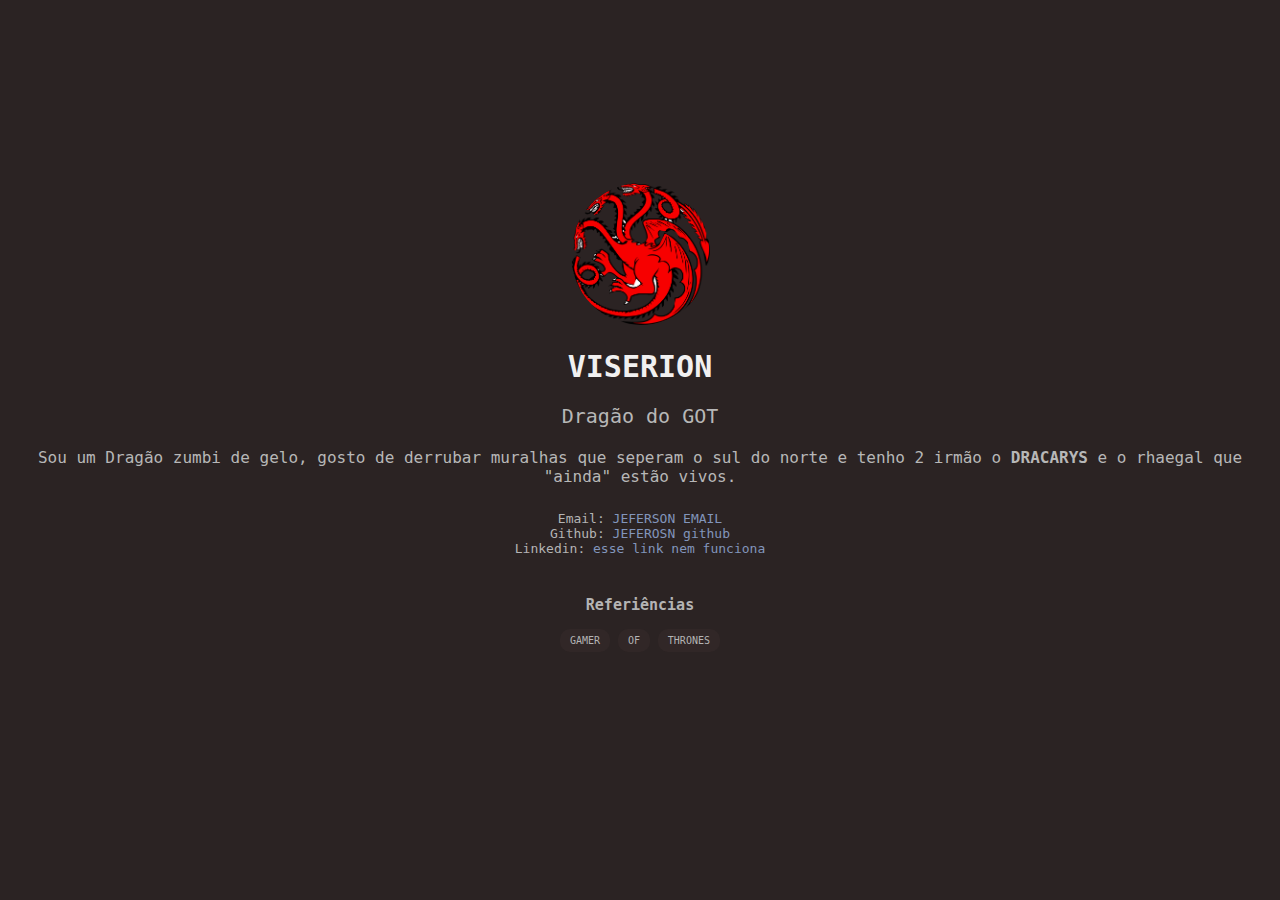
==== index.html @ 544694c3 "k" ====
<!DOCTYPE html>
<html lang="en">
  <head>
    <meta name="viewport" content="width=device-width, initial-scale=1.0">
    <meta http-equiv="X-UA-Compatible" content="ie=edge">
    <meta charset="UTF-8">
    <link rel="stylesheet" type="text/css" href="resources/styles/own_index.css">
    <link rel="stylesheet" type="text/css" href="resources/styles/own_global.css">
    <script src="resources/js_index.js"></script>
    <link rel="icon" href="resources/images/x-icon.png" type="image/x-icon" />
    <meta name="description" content="I'm a dragon, and i will kill all world in world.">
    <meta property="og:description" content="I'm a dragon, and i will kill all world in world.">
    <meta property="og:image" content="resources/images/x-icon.png">
    <title>VISERON</title>
  </head>
  <body>
  	<main class="container">
  		<header>
  			<div class="photo">
  				<img src="resources/images/x-icon.png" alt="targaryen house" width="139" height="142">
  			</div>
  			<div class="basic-info">
  				<h1>VISERION</h1>
  				<p class="current-role">Dragão do GOT</p>
  				<p class="sub-current-role">Sou um Dragão zumbi de gelo, gosto de derrubar muralhas que seperam o sul do norte e tenho 2 irmão o <b>DRACARYS</b> e o rhaegal que "ainda" estão vivos.</p>
  			</div>
  		</header>
  		<section class="contact">
  			<h2 aria-hidden="true">Contact</h2>
  			<h2>Bom ainda n tenho emails e essas parada ai, mais vo deixar o do criador do site ai em baixo :/ '-'</h2>
  			<div>Email: <a href="mailto:jefersonalves5000@gmail.com">JEFERSON EMAIL</a></div>
  			<div>Github: <a href="https://github.com/viserionn" target="_blank" rel="noopener">JEFEROSN github</a></div>
  			<div>Linkedin: <a href="http://i0.kym-cdn.com/entries/icons/original/000/000/091/TrollFace.jpg" target="_blank" rel="noopener">esse link nem funciona</a></div>
  		</section>
  		<section class="tags">
  			<h2>Referiências</h2>
  			<span class="tag">GAMER</span>
  			<span class="tag">OF</span>
  			<span class="tag">THRONES</span>
  		</section>
  	</main>
  	<footer>
		<p id="eunaocopieidow3scholl"></p>
		<script>
		var myVar = setInterval(myTimer, 1000);

		function myTimer() {
		    var d = new Date)(;
		    document.getElementById("eunaocopieidow3scholl").innerHTML = d;
		}
		</script>
  	</footer>
  </body>
 </html>
---- resources/styles/own_index.css ----
h1 {
	font-size: 30px;
	color: #f1f0f0;
}
h2 {
	font-size: 15px;
	margin: 10px 0;
}
a {
	color: #8295bb;
	text-decoration: none;
}
section {
	margin: 15px 0;
}
.container {
	display: flex;
	align-items: center;
	justify-content: center;
	flex-direction: column;
	min-height: 95vh;
}
header {
	color: #b7b7b7;
}
header .photo img {
	border-radius: 100%;
}
header .basic-info .current-role {
	font-size: 20px;
}
header .sub-current-role {
	font-size: 16px;
	margin-bottom: 25px;
}
.contact {
	margin-top: 0;
}
.contact h2 {
	display: none;
}
.socials {
	margin: 15px 0;
}
.tags .tag {
	padding: 6px 10px;
	background-color: #312727;
	font-size: 10px;
	border-radius: 10px;
	display: inline-block;
	margin: 5px 0;
}
.companies img {
	margin: 10px;
	height: 25px;
}
---- resources/styles/own_global.css ----
body{
	margin: 0px;
	background-color: #2b2323;
	font-family: monospace;
	text-align: center;
	color: #b4b4b4;
}
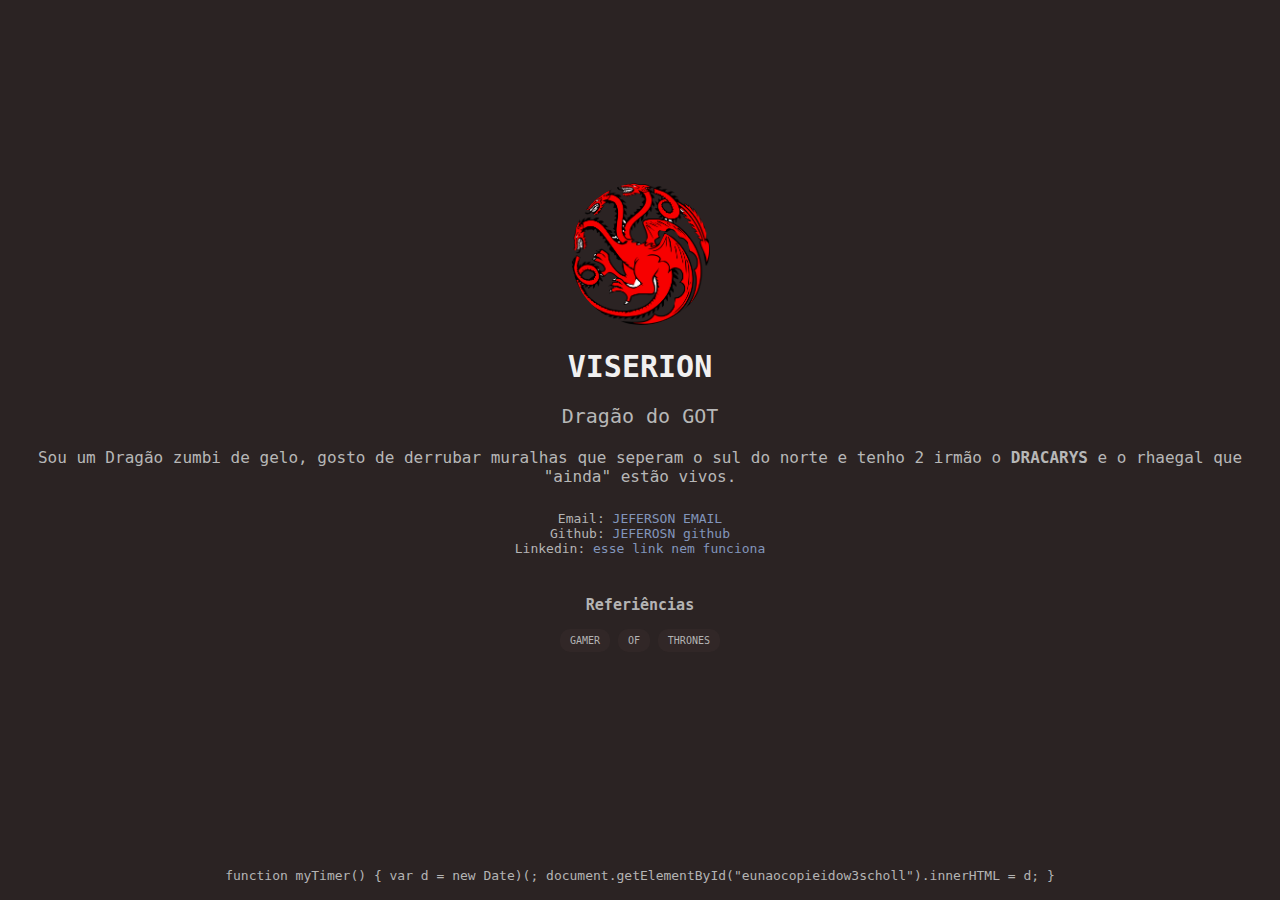
==== commit 154cae18: "Merge branch 'master' of https://github.com/viserionn/viserionn.github.io" ====
--- a/index.html
+++ b/index.html
@@ -40,15 +40,22 @@
   		</section>
   	</main>
   	<footer>
-		<p id="eunaocopieidow3scholl"></p>
-		<script>
-		var myVar = setInterval(myTimer, 1000);
+		<p id="demo"></p>
 
 		function myTimer() {
 		    var d = new Date)(;
 		    document.getElementById("eunaocopieidow3scholl").innerHTML = d;
 		}
 		</script>
+<script>
+var myVar = setInterval(myTimer, 1000);
+function myTimer() {
+    var d = new Date();
+    var completo = null;
+    completo = d.getDate() + "/" + d.getMonth() + "/" + d.getFullYear() + " " + d.getHours() + ":" + d.getMinutes() + ":" + d.getSeconds()
+    document.getElementById("demo").innerHTML = completo;
+}
+</script>
   	</footer>
   </body>
  </html>
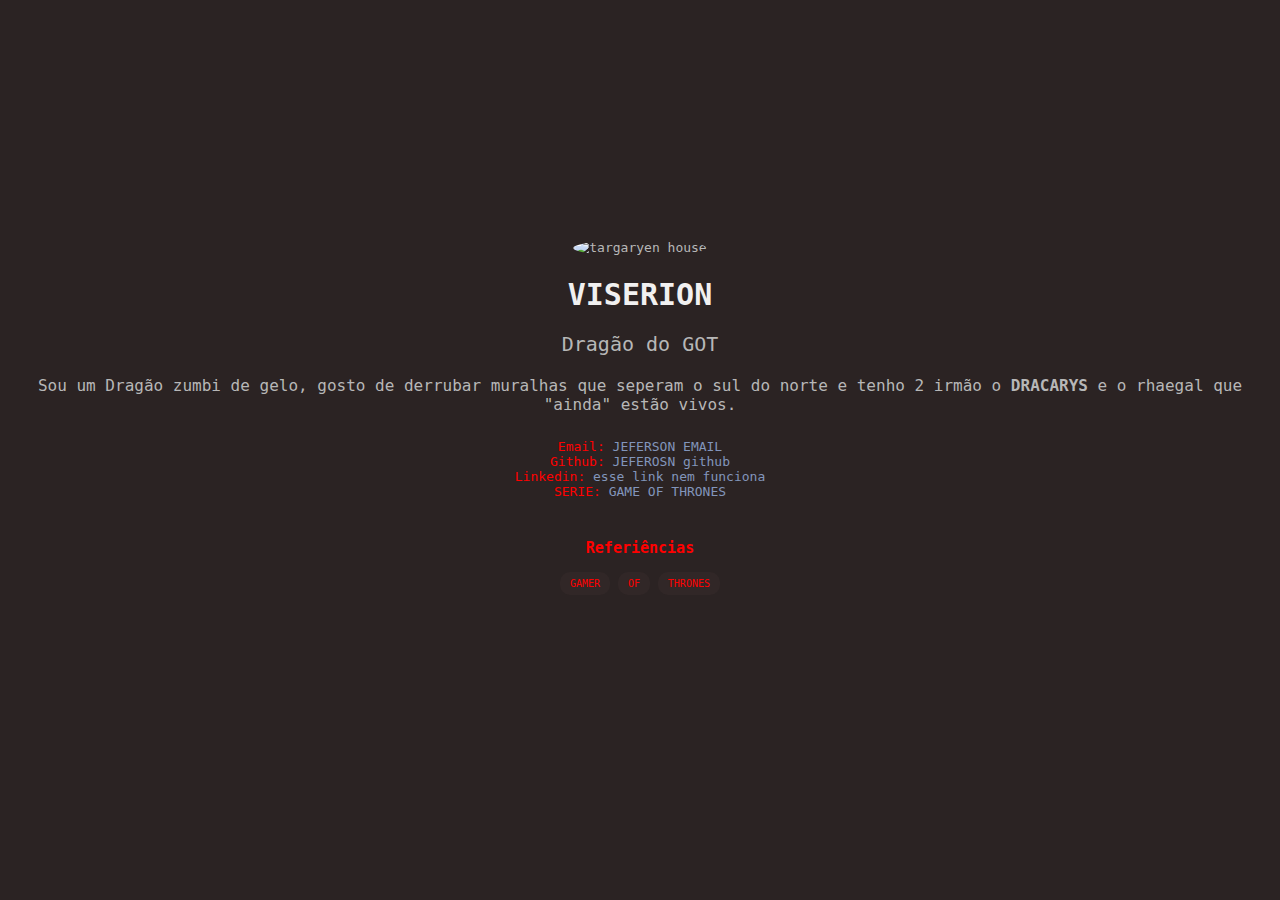
==== commit ffb10123: "news" ====
--- a/index.html
+++ b/index.html
@@ -17,7 +17,7 @@
   	<main class="container">
   		<header>
   			<div class="photo">
-  				<img src="resources/images/x-icon.png" alt="targaryen house" width="139" height="142">
+  				<img src="https://pre00.deviantart.net/6a7b/th/pre/i/2013/114/b/9/house_targaryen_by_azraeuz-d62ummg.png" alt="targaryen house" width="139" height="142">
   			</div>
   			<div class="basic-info">
   				<h1>VISERION</h1>
@@ -31,6 +31,7 @@
   			<div>Email: <a href="mailto:jefersonalves5000@gmail.com">JEFERSON EMAIL</a></div>
   			<div>Github: <a href="https://github.com/viserionn" target="_blank" rel="noopener">JEFEROSN github</a></div>
   			<div>Linkedin: <a href="http://i0.kym-cdn.com/entries/icons/original/000/000/091/TrollFace.jpg" target="_blank" rel="noopener">esse link nem funciona</a></div>
+  			<div>SERIE: <a href="https://br.hbomax.tv/serie/Game-of-Thrones-Temporada-07-/500714" target="_blank" rel="noopener">GAME OF THRONES</a></div>
   		</section>
   		<section class="tags">
   			<h2>Referiências</h2>
@@ -41,21 +42,36 @@
   	</main>
   	<footer>
 		<p id="demo"></p>
-
-		function myTimer() {
-		    var d = new Date)(;
-		    document.getElementById("eunaocopieidow3scholl").innerHTML = d;
-		}
+		<script>
+			var myVar = setInterval(myTimer, 1000);
+			function myTimer() {
+			    var d = new Date();
+			    var completo = null;
+			    var data = d.getDate();
+			    if (data<10){
+			    	data = "0"+data;
+			    };
+			    var mes = d.getMonth()+1;
+			    if (mes<10){
+			    	mes = "0"+mes;
+			    };
+			    var ano = d.getFullYear();
+			    var ora = d.getHours();
+			    if (ora<10){
+			    	ora = "0"+ora;
+			    };
+			    var minuto = d.getMinutes();
+			    if (minuto<10){
+			    	minuto = "0"+minuto;
+			    };
+			    var segundo = d.getSeconds();
+			    if (segundo<10){
+			    	segundo = "0"+segundo;
+			    };
+			    completo = data + "/" + mes + "/" + ano + " " + ora + ":" + minuto + ":" + segundo;
+			    document.getElementById("demo").innerHTML = completo;
+			}
 		</script>
-<script>
-var myVar = setInterval(myTimer, 1000);
-function myTimer() {
-    var d = new Date();
-    var completo = null;
-    completo = d.getDate() + "/" + d.getMonth() + "/" + d.getFullYear() + " " + d.getHours() + ":" + d.getMinutes() + ":" + d.getSeconds()
-    document.getElementById("demo").innerHTML = completo;
-}
-</script>
   	</footer>
   </body>
  </html>
--- a/resources/styles/own_global.css
+++ b/resources/styles/own_global.css
@@ -1,7 +1,9 @@
 body{
 	margin: 0px;
-	background-color: #2b2323;
+	background-color: red;
 	font-family: monospace;
 	text-align: center;
-	color: #b4b4b4;
+	color: red;
+}body:hover{
+	background-color: #2b2323;
 }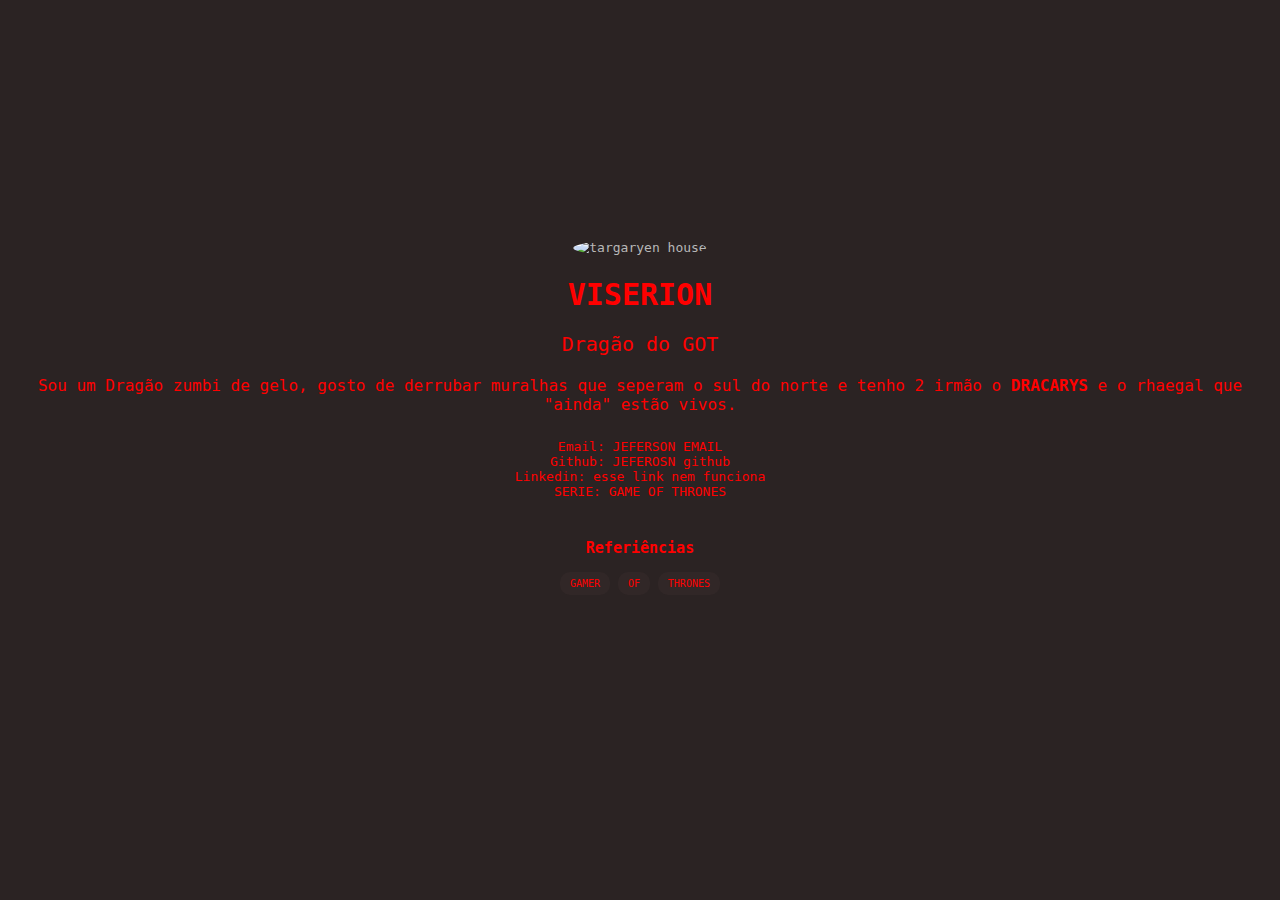
==== commit c065c75b: "final" ====
--- a/index.html
+++ b/index.html
@@ -14,34 +14,34 @@
     <title>VISERON</title>
   </head>
   <body>
-  	<main class="container">
+  	<main class="container vermelho">
   		<header>
   			<div class="photo">
   				<img src="https://pre00.deviantart.net/6a7b/th/pre/i/2013/114/b/9/house_targaryen_by_azraeuz-d62ummg.png" alt="targaryen house" width="139" height="142">
   			</div>
   			<div class="basic-info">
-  				<h1>VISERION</h1>
-  				<p class="current-role">Dragão do GOT</p>
-  				<p class="sub-current-role">Sou um Dragão zumbi de gelo, gosto de derrubar muralhas que seperam o sul do norte e tenho 2 irmão o <b>DRACARYS</b> e o rhaegal que "ainda" estão vivos.</p>
+  				<h1 class="vermelho">VISERION</h1>
+  				<p class="current-role vermelho">Dragão do GOT</p>
+  				<p class="sub-current-role vermelho">Sou um Dragão zumbi de gelo, gosto de derrubar muralhas que seperam o sul do norte e tenho 2 irmão o <b>DRACARYS</b> e o rhaegal que "ainda" estão vivos.</p>
   			</div>
   		</header>
   		<section class="contact">
-  			<h2 aria-hidden="true">Contact</h2>
-  			<h2>Bom ainda n tenho emails e essas parada ai, mais vo deixar o do criador do site ai em baixo :/ '-'</h2>
-  			<div>Email: <a href="mailto:jefersonalves5000@gmail.com">JEFERSON EMAIL</a></div>
-  			<div>Github: <a href="https://github.com/viserionn" target="_blank" rel="noopener">JEFEROSN github</a></div>
-  			<div>Linkedin: <a href="http://i0.kym-cdn.com/entries/icons/original/000/000/091/TrollFace.jpg" target="_blank" rel="noopener">esse link nem funciona</a></div>
-  			<div>SERIE: <a href="https://br.hbomax.tv/serie/Game-of-Thrones-Temporada-07-/500714" target="_blank" rel="noopener">GAME OF THRONES</a></div>
+  			<h2 aria-hidden="true" class="vermelho">Contact</h2>
+  			<h2 class="vermelho">Bom ainda n tenho emails e essas parada ai, mais vo deixar o do criador do site ai em baixo :/ '-'</h2>
+  			<div class="vermelho">Email: <a class="vermelho"href="mailto:jefersonalves5000@gmail.com">JEFERSON EMAIL</a></div>
+  			<div class="vermelho">Github: <a class="vermelho"href="https://github.com/viserionn" target="_blank" rel="noopener">JEFEROSN github</a></div>
+  			<div class="vermelho">Linkedin: <a class="vermelho"href="http://i0.kym-cdn.com/entries/icons/original/000/000/091/TrollFace.jpg" target="_blank" rel="noopener">esse link nem funciona</a></div>
+  			<div class="vermelho">SERIE: <a class="vermelho" href="https://br.hbomax.tv/serie/Game-of-Thrones-Temporada-07-/500714" target="_blank" rel="noopener">GAME OF THRONES</a></div>
   		</section>
-  		<section class="tags">
+  		<section class="tags vermelho">
   			<h2>Referiências</h2>
   			<span class="tag">GAMER</span>
   			<span class="tag">OF</span>
   			<span class="tag">THRONES</span>
   		</section>
   	</main>
-  	<footer>
-		<p id="demo"></p>
+  	<footer class="vermelho">
+		<p id="demo"class="preto"></p>
 		<script>
 			var myVar = setInterval(myTimer, 1000);
 			function myTimer() {
--- a/resources/styles/own_index.css
+++ b/resources/styles/own_index.css
@@ -53,4 +53,9 @@
 .companies img {
 	margin: 10px;
 	height: 25px;
+}.vermelho{
+	color:red;
+	}
+.preto{
+	color:black;
 }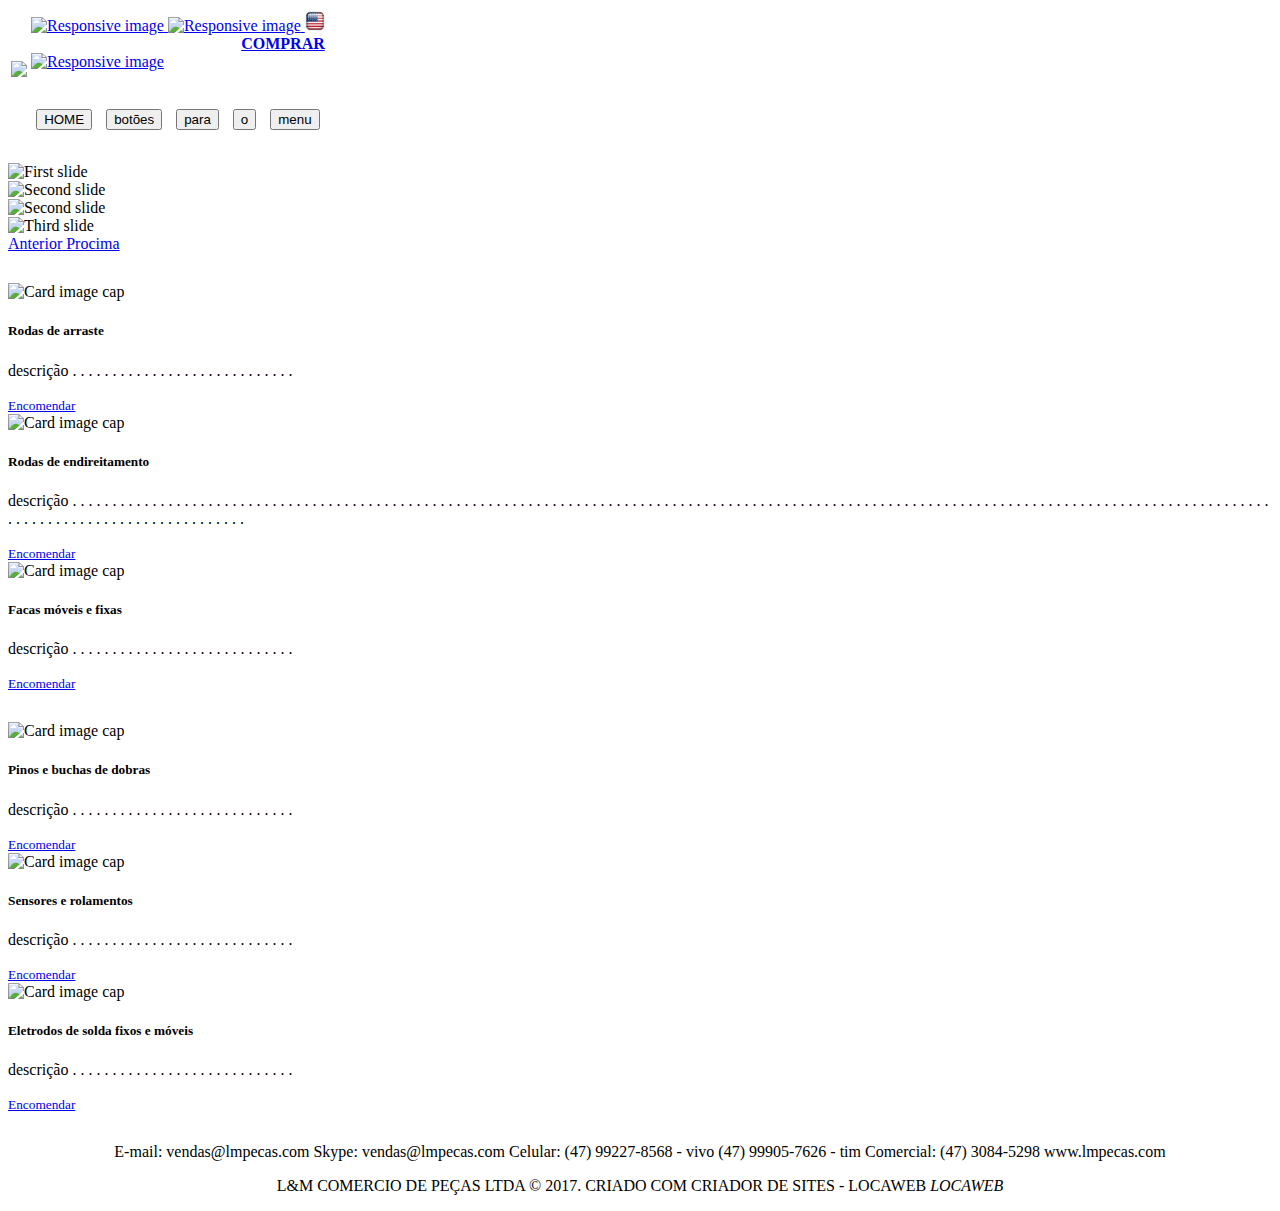
==== commit 8c10adda: "Update index.html" ====
--- a/index.html
+++ b/index.html
@@ -1,77 +1,184 @@
-<!DOCTYPE html>
-<html lang="en">
-  <head>
-    <meta name="viewport" content="width=device-width, initial-scale=1.0">
-    <meta http-equiv="X-UA-Compatible" content="ie=edge">
-    <meta charset="UTF-8">
-    <link rel="stylesheet" type="text/css" href="resources/styles/own_index.css">
-    <link rel="stylesheet" type="text/css" href="resources/styles/own_global.css">
-    <script src="resources/js_index.js"></script>
-    <link rel="icon" href="resources/images/x-icon.png" type="image/x-icon" />
-    <meta name="description" content="I'm a dragon, and i will kill all world in world.">
-    <meta property="og:description" content="I'm a dragon, and i will kill all world in world.">
-    <meta property="og:image" content="resources/images/x-icon.png">
-    <title>VISERON</title>
-  </head>
-  <body>
-  	<main class="container vermelho">
-  		<header>
-  			<div class="photo">
-  				<img src="https://pre00.deviantart.net/6a7b/th/pre/i/2013/114/b/9/house_targaryen_by_azraeuz-d62ummg.png" alt="targaryen house" width="139" height="142">
-  			</div>
-  			<div class="basic-info">
-  				<h1 class="vermelho">VISERION</h1>
-  				<p class="current-role vermelho">Dragão do GOT</p>
-  				<p class="sub-current-role vermelho">Sou um Dragão zumbi de gelo, gosto de derrubar muralhas que seperam o sul do norte e tenho 2 irmão o <b>DRACARYS</b> e o rhaegal que "ainda" estão vivos.</p>
-  			</div>
-  		</header>
-  		<section class="contact">
-  			<h2 aria-hidden="true" class="vermelho">Contact</h2>
-  			<h2 class="vermelho">Bom ainda n tenho emails e essas parada ai, mais vo deixar o do criador do site ai em baixo :/ '-'</h2>
-  			<div class="vermelho">Email: <a class="vermelho"href="mailto:jefersonalves5000@gmail.com">JEFERSON EMAIL</a></div>
-  			<div class="vermelho">Github: <a class="vermelho"href="https://github.com/viserionn" target="_blank" rel="noopener">JEFEROSN github</a></div>
-  			<div class="vermelho">Linkedin: <a class="vermelho"href="http://i0.kym-cdn.com/entries/icons/original/000/000/091/TrollFace.jpg" target="_blank" rel="noopener">esse link nem funciona</a></div>
-  			<div class="vermelho">SERIE: <a class="vermelho" href="https://br.hbomax.tv/serie/Game-of-Thrones-Temporada-07-/500714" target="_blank" rel="noopener">GAME OF THRONES</a></div>
-  		</section>
-  		<section class="tags vermelho">
-  			<h2>Referiências</h2>
-  			<span class="tag">GAMER</span>
-  			<span class="tag">OF</span>
-  			<span class="tag">THRONES</span>
-  		</section>
-  	</main>
-  	<footer class="vermelho">
-		<p id="demo"class="preto"></p>
-		<script>
-			var myVar = setInterval(myTimer, 1000);
-			function myTimer() {
-			    var d = new Date();
-			    var completo = null;
-			    var data = d.getDate();
-			    if (data<10){
-			    	data = "0"+data;
-			    };
-			    var mes = d.getMonth()+1;
-			    if (mes<10){
-			    	mes = "0"+mes;
-			    };
-			    var ano = d.getFullYear();
-			    var ora = d.getHours();
-			    if (ora<10){
-			    	ora = "0"+ora;
-			    };
-			    var minuto = d.getMinutes();
-			    if (minuto<10){
-			    	minuto = "0"+minuto;
-			    };
-			    var segundo = d.getSeconds();
-			    if (segundo<10){
-			    	segundo = "0"+segundo;
-			    };
-			    completo = data + "/" + mes + "/" + ano + " " + ora + ":" + minuto + ":" + segundo;
-			    document.getElementById("demo").innerHTML = completo;
-			}
-		</script>
-  	</footer>
-  </body>
- </html>
+<!doctype html>
+<html lang="pt-br">
+  <head>
+    <!-- Required meta tags -->
+    <meta charset="utf-8">
+    <meta name="viewport" content="width=device-width, initial-scale=1, shrink-to-fit=no">
+
+    <!-- Bootstrap CSS -->
+    <link rel="stylesheet" href="https://stackpath.bootstrapcdn.com/bootstrap/4.1.3/css/bootstrap.min.css" integrity="sha384-MCw98/SFnGE8fJT3GXwEOngsV7Zt27NXFoaoApmYm81iuXoPkFOJwJ8ERdknLPMO" crossorigin="anonymous">
+
+    <title>L&M Comercio de Peças Ltda - ME - L&M PEÇAS</title>
+  </head>
+  <body>
+    <div class="container">
+		<table>
+			<tr>
+				<td class="w-25 h-25">
+					<!-- IMAGEM DA LOGO -->
+					<!-- LINK SRC -->
+					<img src="https://yata.ostr.locaweb.com.br/8ea565f8e0fa1b7bd7ed8832730b14c0b74529084538d48eaea48e4ba7aa7b37">
+				</td>
+				<td class="w-75">
+					<div style="text-align:right;">
+						<a href="#">
+							<img style="height:20px;width:20px;" src="https://icon-icons.com/icons2/97/PNG/256/brazil_flags_flag_16979.png" class="img-fluid" alt="Responsive image">
+						</a>	
+						<a href="#">
+							<img style="height:20px;width:20px;" src="https://cdn.icon-icons.com/icons2/97/PNG/256/australia_flags_flag_16971.png" class="img-fluid" alt="Responsive image">
+						</a>
+						<a href="#">
+							<img style="height:20px;width:20px;" src="[data-uri]" class="img-fluid" alt="Responsive image">
+						</a>
+					</div>
+					<div class="h-75 w-100">
+						<div class="container">
+							<div class="row">
+								<div class="col-10"  style="padding-right:0px; text-align:right;">
+									<a href="formulario.html" class="btn btn-link">
+										<b>COMPRAR</b>
+									</a>
+								</div>
+								<div class="col-2" style="text-align:left; padding-left:0px;">
+									<a href="formulario.html">
+										<img src="carrinho-de-compras-de-design-de-linhas-horizontais_318-50800.jpg" class="h-75 w-25 img-fluid" alt="Responsive image">
+									</a>
+								</div>
+							</div>
+						</div>
+					</div>
+					<div class="h-25 w-100" style="margin-top:13%; text-align:center;">
+						<div class="btn-group" role="group" aria-label="Basic example">
+							<!-- Botões automaticos>
+							<!-- so ir adicionando -->
+							<a href="index.html" style="margin:5px;"><button type="button" class="btn btn-secondary">HOME</button></a>
+							<a href="index.html" style="margin:5px;"><button type="button" class="btn btn-secondary">botões</button></a>
+							<a href="index.html" style="margin:5px;"><button type="button" class="btn btn-secondary">para</button></a>
+							<a href="index.html" style="margin:5px;"><button type="button" class="btn btn-secondary">o</button></a>
+							<a href="index.html" style="margin:5px;"><button type="button" class="btn btn-secondary">menu</button></a>
+						</div>
+					</div>
+				</td>
+			</tr>
+		</table>
+		<div style="margin-top:30px">
+			<div id="carouselExampleControls" class="carousel slide" data-ride="carousel">
+			  <div class="carousel-inner">
+				<!-- IMAGEM do carrocell -->
+				<!-- uma imagem vai a ultima div que a envolve com carrousell-item -->
+				<div class="carousel-item active">
+				  <img class="d-block w-100" src="Cinza-Escuro-.jpg" alt="First slide">
+				</div>
+				<div class="carousel-item">
+				  <img class="d-block w-100" src="Cinza-Escuro-.jpg" alt="Second slide">
+				</div>
+				<div class="carousel-item">
+				  <img class="d-block w-100" src="Cinza-Escuro-.jpg" alt="Second slide">
+				</div>
+				<div class="carousel-item">
+				  <img class="d-block w-100" src="Cinza-Escuro-.jpg" alt="Third slide">
+				</div>
+			  </div>
+			  <a class="carousel-control-prev" href="#carouselExampleControls" role="button" data-slide="prev">
+				<span class="carousel-control-prev-icon" aria-hidden="true"></span>
+				<span class="sr-only">Anterior</span>
+			  </a>
+			  <a class="carousel-control-next" href="#carouselExampleControls" role="button" data-slide="next">
+				<span class="carousel-control-next-icon" aria-hidden="true"></span>
+				<span class="sr-only">Procima</span>
+			  </a>
+			</div>
+		</div>
+		<div style="margin-top:30px;">
+			<div class="card-deck">
+				<div class="card">
+					<img class="card-img-top" src="58139064-stock-vector-blck-blank-for-instant-photos-with-shadow.jpg" alt="Card image cap">
+					<div class="card-body">
+						<h5 class="card-title">Rodas de arraste</h5>
+						<p class="card-text">descrição  . . . . . . . . . . . . . . . . . . . . . . . . . . . . </p>
+					</div>
+					<div class="card-footer">
+						<small class="text-muted"><a href="#" class="btn btn-link">Encomendar</a></small>
+					</div>
+				</div>
+				<div class="card">
+					<img class="card-img-top" src="58139064-stock-vector-blck-blank-for-instant-photos-with-shadow.jpg" alt="Card image cap">
+					<div class="card-body">
+						<h5 class="card-title">Rodas de endireitamento</h5>
+						<p class="card-text">descrição  . . . . . . . . . . . . . . . . . . . . . . . . . . . . . . . . . . . . . . . . . . . . . . . . . . . . . . . . . . . . . . . . . . . . . . . . . . . . . . . . . . . . . . . . . . . . . . . . . . . . . . . . . . . . . . . . . . . . . . . . . . . . . . . . . . . . . . . . . . . . . . . . . . . . . . . . . . . . . . . . . . . . . . . . . . . . . . . . . . . . </p>
+					</div>
+					<div class="card-footer">
+						<small class="text-muted"><a href="#" class="btn btn-link">Encomendar</a></small>
+					</div>
+				</div>
+				<div class="card">
+					<img class="card-img-top" src="58139064-stock-vector-blck-blank-for-instant-photos-with-shadow.jpg" alt="Card image cap">
+					<div class="card-body">
+						<h5 class="card-title">Facas móveis e fixas</h5>
+						<p class="card-text">descrição  . . . . . . . . . . . . . . . . . . . . . . . . . . . . </p>
+					</div>
+					<div class="card-footer">
+						<small class="text-muted"><a href="#" class="btn btn-link">Encomendar</a></small>
+					</div>
+				</div>
+			</div>
+		</div>
+		<div style="margin-top:30px;">
+			<div class="card-deck">
+				<div class="card">
+					<img class="card-img-top" src="58139064-stock-vector-blck-blank-for-instant-photos-with-shadow.jpg" alt="Card image cap">
+					<div class="card-body">
+						<h5 class="card-title">Pinos e buchas de dobras</h5>
+						<p class="card-text">descrição  . . . . . . . . . . . . . . . . . . . . . . . . . . . . </p>
+					</div>
+					<div class="card-footer">
+						<small class="text-muted"><a href="#" class="btn btn-link">Encomendar</a></small>
+					</div>
+				</div>
+				<div class="card">
+					<img class="card-img-top" src="58139064-stock-vector-blck-blank-for-instant-photos-with-shadow.jpg" alt="Card image cap">
+					<div class="card-body">
+						<h5 class="card-title">Sensores e rolamentos</h5>
+						<p class="card-text">descrição  . . . . . . . . . . . . . . . . . . . . . . . . . . . . </p>
+					</div>
+					<div class="card-footer">
+						<small class="text-muted"><a href="#" class="btn btn-link">Encomendar</a></small>
+					</div>
+				</div>
+				<div class="card">
+					<img class="card-img-top" src="58139064-stock-vector-blck-blank-for-instant-photos-with-shadow.jpg" alt="Card image cap">
+					<div class="card-body">
+						<h5 class="card-title">Eletrodos de solda fixos e móveis</h5>
+						<p class="card-text">descrição  . . . . . . . . . . . . . . . . . . . . . . . . . . . . </p>
+					</div>
+					<div class="card-footer">
+						<small class="text-muted"><a href="#" class="btn btn-link">Encomendar</a></small>
+					</div>
+				</div>
+			</div>
+		</div>
+		<blockquote class="blockquote" style="margin-top:30px">
+			<center>
+				<p class="mb-0">
+					E-mail: vendas@lmpecas.com
+					Skype:  vendas@lmpecas.com
+					Celular:      (47) 99227-8568 - vivo
+					(47) 99905-7626 - tim
+					Comercial: (47) 3084-5298
+					www.lmpecas.com
+				</p>
+				<footer class="blockquote-footer">
+					L&M COMERCIO DE PEÇAS LTDA © 2017. CRIADO COM CRIADOR DE SITES - LOCAWEB
+					<cite title="Source Title">
+						LOCAWEB
+					</cite>
+				</footer>
+			</center>
+		</blockquote>
+    </div>
+    <!-- jQuery first, then Popper.js, then Bootstrap JS -->
+    <script src="https://code.jquery.com/jquery-3.3.1.slim.min.js" integrity="sha384-q8i/X+965DzO0rT7abK41JStQIAqVgRVzpbzo5smXKp4YfRvH+8abtTE1Pi6jizo" crossorigin="anonymous"></script>
+    <script src="https://cdnjs.cloudflare.com/ajax/libs/popper.js/1.14.3/umd/popper.min.js" integrity="sha384-ZMP7rVo3mIykV+2+9J3UJ46jBk0WLaUAdn689aCwoqbBJiSnjAK/l8WvCWPIPm49" crossorigin="anonymous"></script>
+    <script src="https://stackpath.bootstrapcdn.com/bootstrap/4.1.3/js/bootstrap.min.js" integrity="sha384-ChfqqxuZUCnJSK3+MXmPNIyE6ZbWh2IMqE241rYiqJxyMiZ6OW/JmZQ5stwEULTy" crossorigin="anonymous"></script>
+  </body>
+</html>
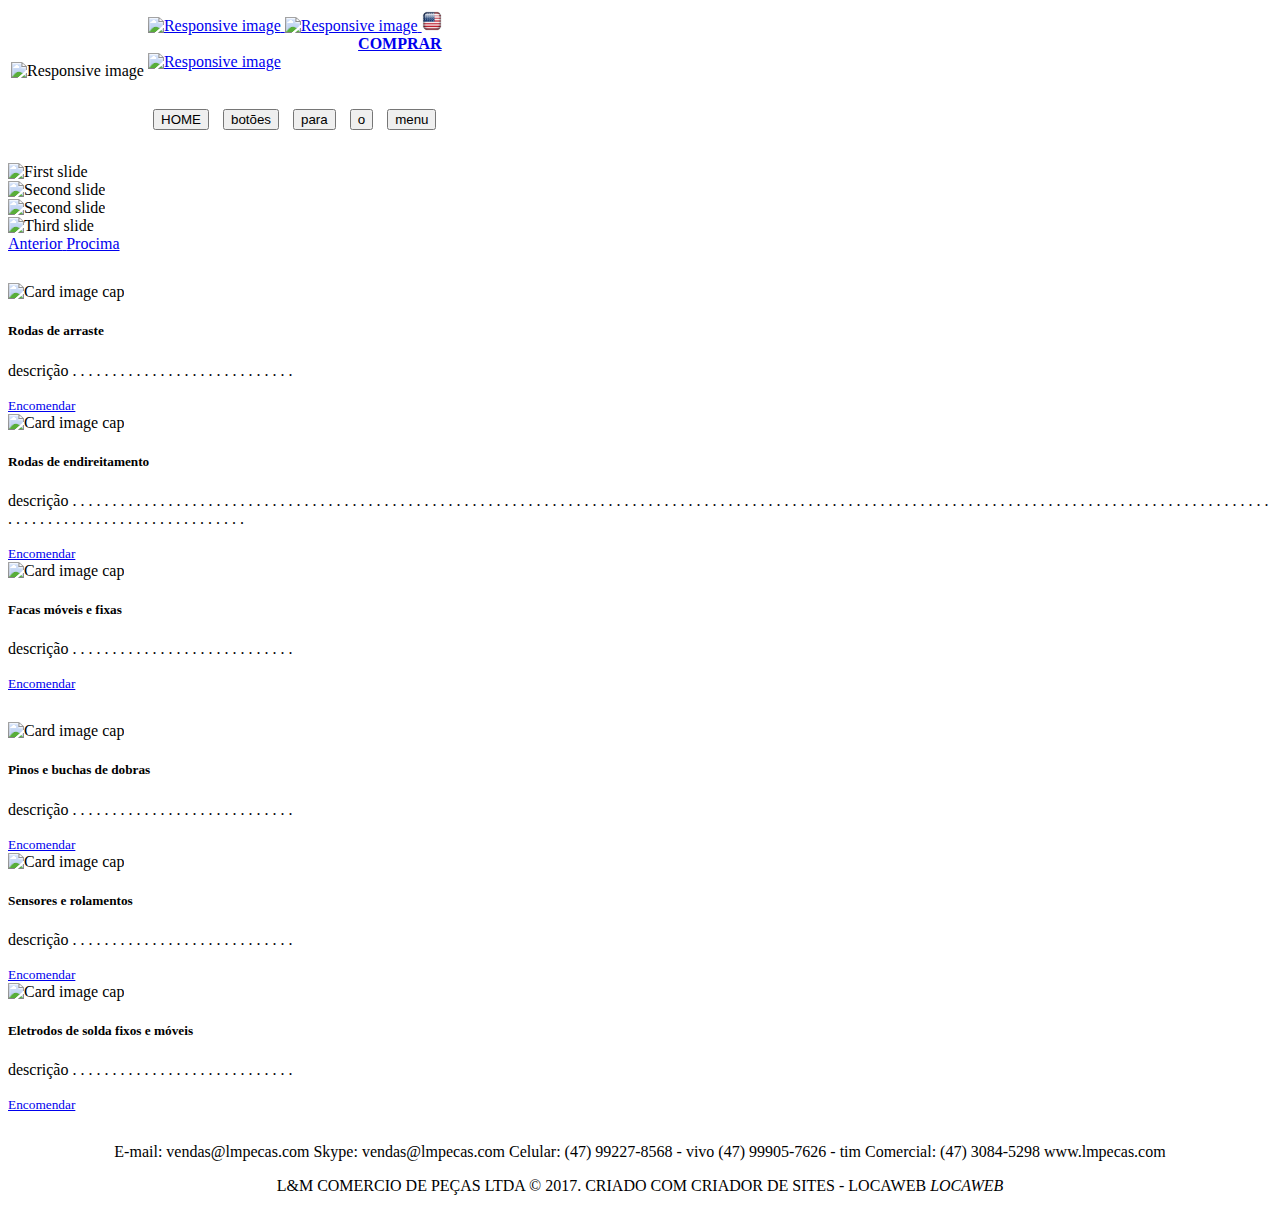
==== commit ca92ec56: "Add files via upload" ====
--- a/index.html
+++ b/index.html
@@ -17,7 +17,7 @@
 				<td class="w-25 h-25">
 					<!-- IMAGEM DA LOGO -->
 					<!-- LINK SRC -->
-					<img src="https://yata.ostr.locaweb.com.br/8ea565f8e0fa1b7bd7ed8832730b14c0b74529084538d48eaea48e4ba7aa7b37">
+					<img src="https://yata.ostr.locaweb.com.br/8ea565f8e0fa1b7bd7ed8832730b14c0b74529084538d48eaea48e4ba7aa7b37" class="img-fluid" alt="Responsive image">
 				</td>
 				<td class="w-75">
 					<div style="text-align:right;">
@@ -50,7 +50,7 @@
 					<div class="h-25 w-100" style="margin-top:13%; text-align:center;">
 						<div class="btn-group" role="group" aria-label="Basic example">
 							<!-- Botões automaticos>
-							<!-- so ir adicionando -->
+							 so ir adicionando -->
 							<a href="index.html" style="margin:5px;"><button type="button" class="btn btn-secondary">HOME</button></a>
 							<a href="index.html" style="margin:5px;"><button type="button" class="btn btn-secondary">botões</button></a>
 							<a href="index.html" style="margin:5px;"><button type="button" class="btn btn-secondary">para</button></a>
@@ -181,4 +181,4 @@
     <script src="https://cdnjs.cloudflare.com/ajax/libs/popper.js/1.14.3/umd/popper.min.js" integrity="sha384-ZMP7rVo3mIykV+2+9J3UJ46jBk0WLaUAdn689aCwoqbBJiSnjAK/l8WvCWPIPm49" crossorigin="anonymous"></script>
     <script src="https://stackpath.bootstrapcdn.com/bootstrap/4.1.3/js/bootstrap.min.js" integrity="sha384-ChfqqxuZUCnJSK3+MXmPNIyE6ZbWh2IMqE241rYiqJxyMiZ6OW/JmZQ5stwEULTy" crossorigin="anonymous"></script>
   </body>
-</html>
+</html>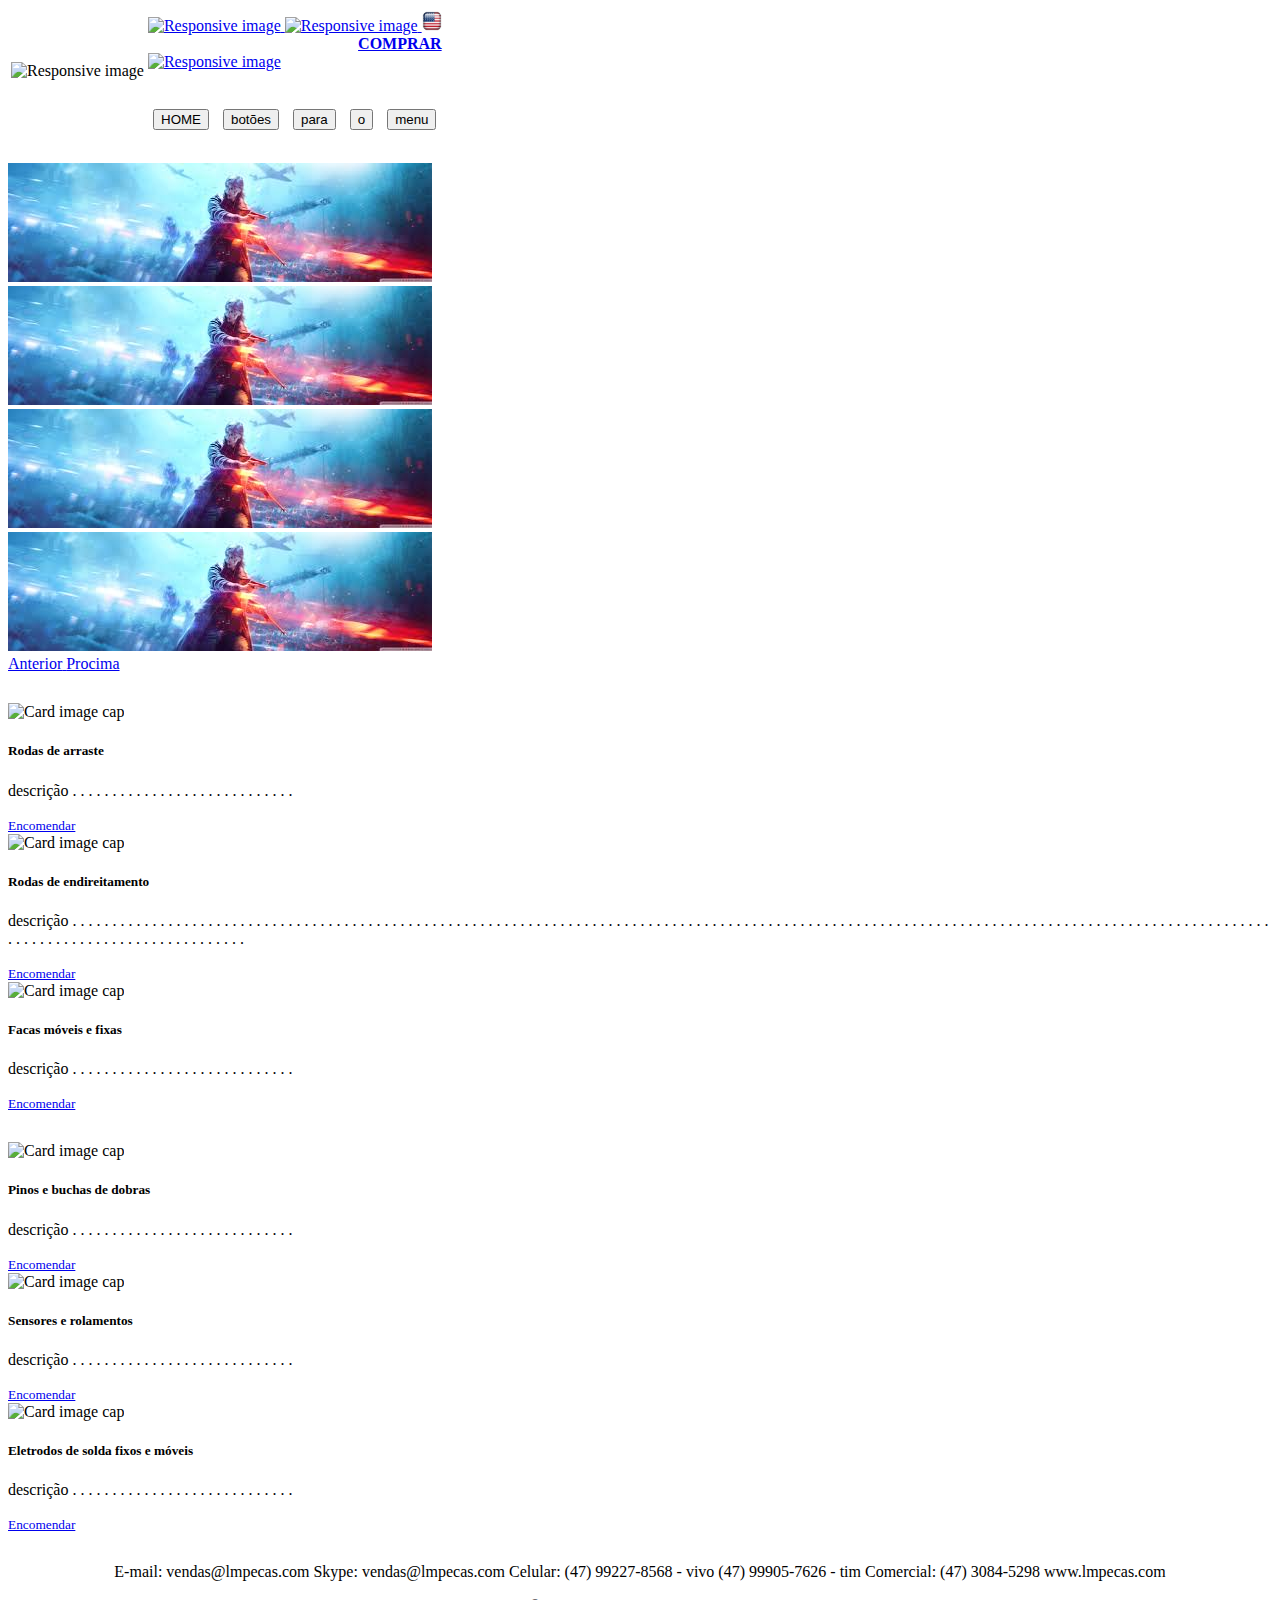
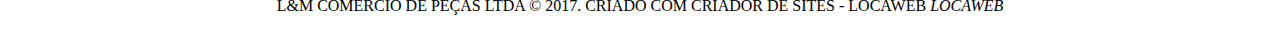
==== commit bb932c38: "Add files via upload" ====
--- a/index.html
+++ b/index.html
@@ -67,16 +67,16 @@
 				<!-- IMAGEM do carrocell -->
 				<!-- uma imagem vai a ultima div que a envolve com carrousell-item -->
 				<div class="carousel-item active">
-				  <img class="d-block w-100" src="Cinza-Escuro-.jpg" alt="First slide">
+				  <img class="d-block w-100" src="[data-uri]" alt="First slide">
 				</div>
 				<div class="carousel-item">
-				  <img class="d-block w-100" src="Cinza-Escuro-.jpg" alt="Second slide">
+				  <img class="d-block w-100" src="[data-uri]" alt="Second slide">
 				</div>
 				<div class="carousel-item">
-				  <img class="d-block w-100" src="Cinza-Escuro-.jpg" alt="Second slide">
+				  <img class="d-block w-100" src="[data-uri]" alt="Second slide">
 				</div>
 				<div class="carousel-item">
-				  <img class="d-block w-100" src="Cinza-Escuro-.jpg" alt="Third slide">
+				  <img class="d-block w-100" src="[data-uri]" alt="Third slide">
 				</div>
 			  </div>
 			  <a class="carousel-control-prev" href="#carouselExampleControls" role="button" data-slide="prev">
@@ -92,7 +92,7 @@
 		<div style="margin-top:30px;">
 			<div class="card-deck">
 				<div class="card">
-					<img class="card-img-top" src="58139064-stock-vector-blck-blank-for-instant-photos-with-shadow.jpg" alt="Card image cap">
+					<img class="card-img-top" src="https://autopecasmolina.com.br/img/imagens_produto/coroapinhao_250.jpg" alt="Card image cap">
 					<div class="card-body">
 						<h5 class="card-title">Rodas de arraste</h5>
 						<p class="card-text">descrição  . . . . . . . . . . . . . . . . . . . . . . . . . . . . </p>
@@ -102,7 +102,7 @@
 					</div>
 				</div>
 				<div class="card">
-					<img class="card-img-top" src="58139064-stock-vector-blck-blank-for-instant-photos-with-shadow.jpg" alt="Card image cap">
+					<img class="card-img-top" src="https://autopecasmolina.com.br/img/imagens_produto/coroapinhao_250.jpg" alt="Card image cap">
 					<div class="card-body">
 						<h5 class="card-title">Rodas de endireitamento</h5>
 						<p class="card-text">descrição  . . . . . . . . . . . . . . . . . . . . . . . . . . . . . . . . . . . . . . . . . . . . . . . . . . . . . . . . . . . . . . . . . . . . . . . . . . . . . . . . . . . . . . . . . . . . . . . . . . . . . . . . . . . . . . . . . . . . . . . . . . . . . . . . . . . . . . . . . . . . . . . . . . . . . . . . . . . . . . . . . . . . . . . . . . . . . . . . . . . . </p>
@@ -112,7 +112,7 @@
 					</div>
 				</div>
 				<div class="card">
-					<img class="card-img-top" src="58139064-stock-vector-blck-blank-for-instant-photos-with-shadow.jpg" alt="Card image cap">
+					<img class="card-img-top" src="https://autopecasmolina.com.br/img/imagens_produto/coroapinhao_250.jpg" alt="Card image cap">
 					<div class="card-body">
 						<h5 class="card-title">Facas móveis e fixas</h5>
 						<p class="card-text">descrição  . . . . . . . . . . . . . . . . . . . . . . . . . . . . </p>
@@ -126,7 +126,7 @@
 		<div style="margin-top:30px;">
 			<div class="card-deck">
 				<div class="card">
-					<img class="card-img-top" src="58139064-stock-vector-blck-blank-for-instant-photos-with-shadow.jpg" alt="Card image cap">
+					<img class="card-img-top" src="https://autopecasmolina.com.br/img/imagens_produto/coroapinhao_250.jpg" alt="Card image cap">
 					<div class="card-body">
 						<h5 class="card-title">Pinos e buchas de dobras</h5>
 						<p class="card-text">descrição  . . . . . . . . . . . . . . . . . . . . . . . . . . . . </p>
@@ -136,7 +136,7 @@
 					</div>
 				</div>
 				<div class="card">
-					<img class="card-img-top" src="58139064-stock-vector-blck-blank-for-instant-photos-with-shadow.jpg" alt="Card image cap">
+					<img class="card-img-top" src="https://autopecasmolina.com.br/img/imagens_produto/coroapinhao_250.jpg" alt="Card image cap">
 					<div class="card-body">
 						<h5 class="card-title">Sensores e rolamentos</h5>
 						<p class="card-text">descrição  . . . . . . . . . . . . . . . . . . . . . . . . . . . . </p>
@@ -146,7 +146,7 @@
 					</div>
 				</div>
 				<div class="card">
-					<img class="card-img-top" src="58139064-stock-vector-blck-blank-for-instant-photos-with-shadow.jpg" alt="Card image cap">
+					<img class="card-img-top" src="https://autopecasmolina.com.br/img/imagens_produto/coroapinhao_250.jpg" alt="Card image cap">
 					<div class="card-body">
 						<h5 class="card-title">Eletrodos de solda fixos e móveis</h5>
 						<p class="card-text">descrição  . . . . . . . . . . . . . . . . . . . . . . . . . . . . </p>
